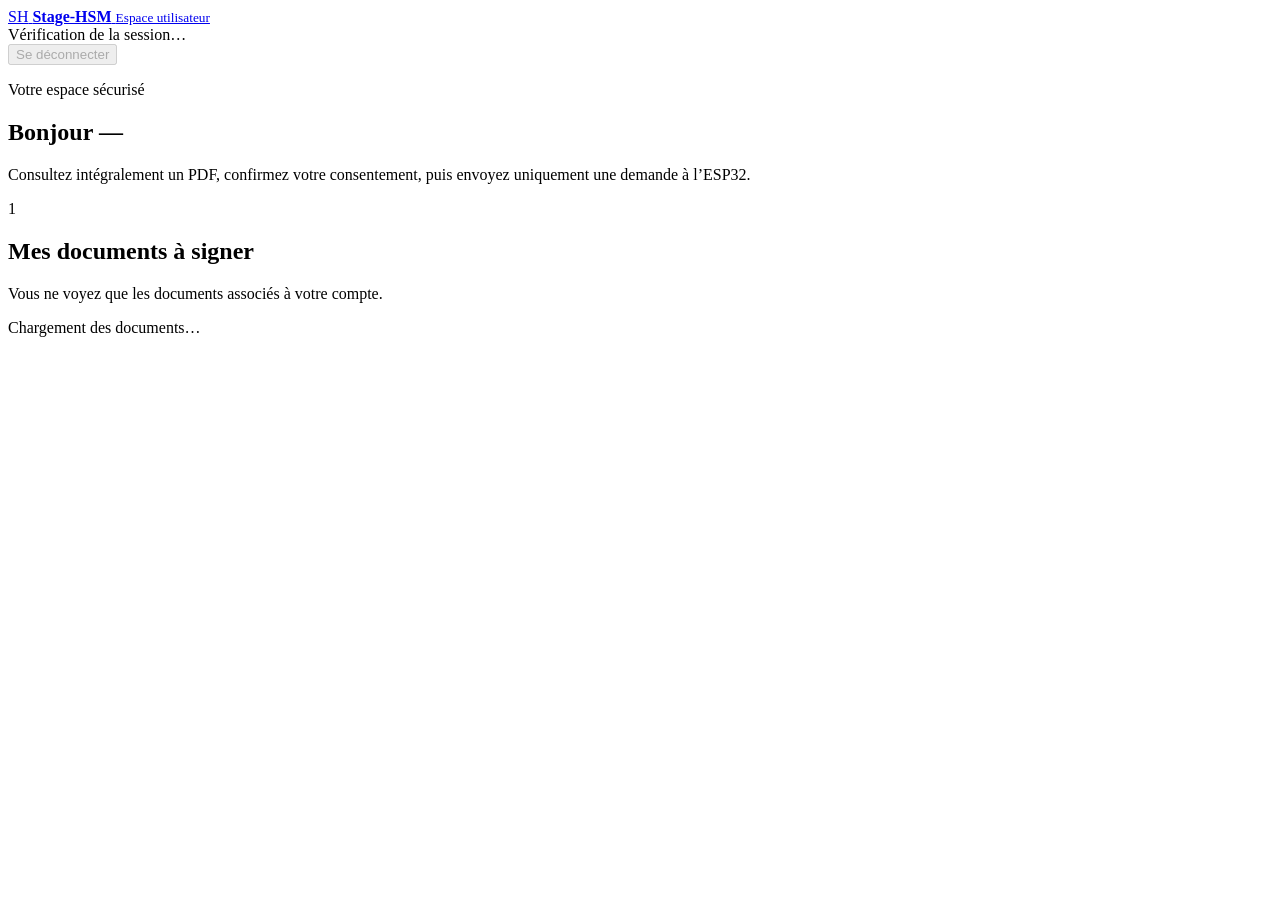
==== app/user_web/templates/index.html @ b2491917 "Stabilize Stage-HSM signing workflow and admin user separation" ====
<!doctype html>
<html lang="fr">
<head>
  <meta charset="utf-8">
  <meta name="viewport" content="width=device-width, initial-scale=1">
  <meta name="color-scheme" content="light">
  <title>Mes documents | Stage-HSM</title>
  <link rel="stylesheet" href="/ui/static/styles.css">
  <link rel="stylesheet" href="/user/static/user.css">
  <script src="/user/static/app.js" defer></script>
</head>
<body class="app-page user-app-page">
  <header class="app-header">
    <div class="header-inner">
      <a class="brand brand-link" href="/user" aria-label="Accueil utilisateur Stage-HSM">
        <span class="brand-mark" aria-hidden="true">SH</span>
        <span>
          <strong>Stage-HSM</strong>
          <small>Espace utilisateur</small>
        </span>
      </a>

      <div class="session-actions">
        <span id="session-indicator" class="session-indicator" role="status">Vérification de la session…</span>
        <form id="logout-form" action="/user/logout" method="post">
          <button id="logout-button" class="button button-quiet" type="submit" disabled>Se déconnecter</button>
        </form>
      </div>
    </div>
  </header>

  <main class="page-shell user-shell">
    <section class="intro" aria-labelledby="page-title">
      <p class="eyebrow">Votre espace sécurisé</p>
      <h1 id="page-title">Bonjour <span id="user-name">—</span></h1>
      <p>Consultez intégralement un PDF, confirmez votre consentement, puis envoyez uniquement une demande à l’ESP32.</p>
    </section>

    <div id="global-alert" class="alert" role="alert" aria-live="assertive" hidden></div>

    <section class="panel" aria-labelledby="documents-title">
      <div class="panel-heading">
        <span class="step-number" aria-hidden="true">1</span>
        <div>
          <h2 id="documents-title">Mes documents à signer</h2>
          <p>Vous ne voyez que les documents associés à votre compte.</p>
        </div>
      </div>

      <div id="documents-list" class="user-document-list" aria-live="polite">
        <p class="empty-state">Chargement des documents…</p>
      </div>
    </section>

    <section id="consent-panel" class="panel consent-panel" aria-labelledby="consent-title" hidden>
      <div class="panel-heading">
        <span class="step-number" aria-hidden="true">2</span>
        <div>
          <h2 id="consent-title">Consentement à la signature</h2>
          <p id="consent-document-name">—</p>
          <p>Cette étape enregistre votre consentement. L’authentification sur le terminal ESP32 ne commence qu’après votre demande.</p>
        </div>
      </div>

      <form id="consent-form" class="consent-form">
        <label class="consent-check">
          <input id="document-viewed" type="checkbox" required>
          <span>J’ai consulté le document.</span>
        </label>
        <label class="consent-check">
          <input id="signature-confirmed" type="checkbox" required>
          <span>Je confirme vouloir signer ce document.</span>
        </label>
        <div class="consent-actions">
          <button id="cancel-consent" class="button button-quiet" type="button">Annuler</button>
          <button id="request-signature" class="button button-accent" type="submit">Demander la signature</button>
        </div>
      </form>

      <div id="request-status" class="user-request-status" role="status" aria-live="polite" hidden>
        <strong id="request-state">—</strong>
        <span id="request-message">—</span>
      </div>
    </section>
  </main>
</body>
</html>
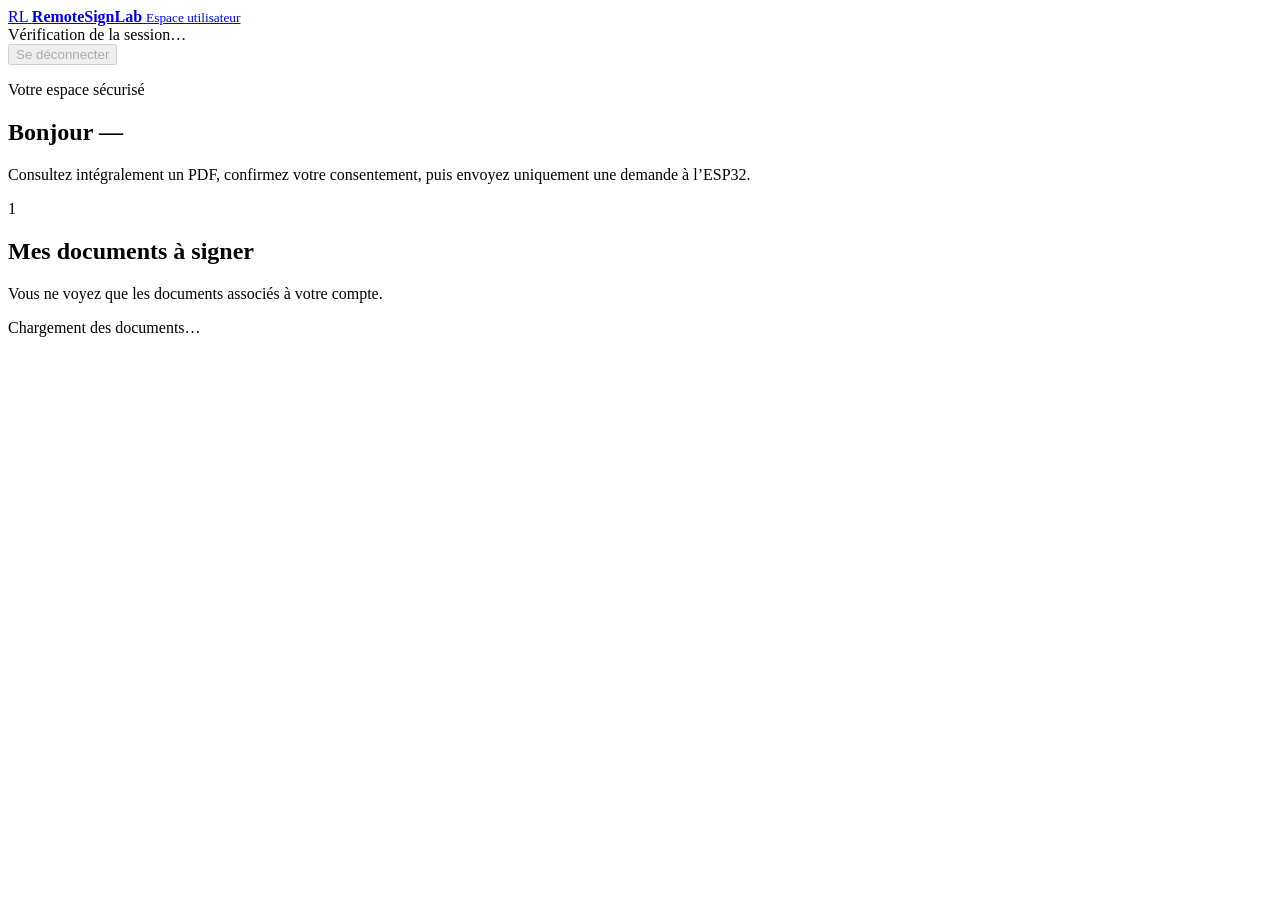
==== commit d6708a9d: "Rename project to RemoteSignLab" ====
--- a/app/user_web/templates/index.html
+++ b/app/user_web/templates/index.html
@@ -4,7 +4,7 @@
   <meta charset="utf-8">
   <meta name="viewport" content="width=device-width, initial-scale=1">
   <meta name="color-scheme" content="light">
-  <title>Mes documents | Stage-HSM</title>
+  <title>Mes documents | RemoteSignLab</title>
   <link rel="stylesheet" href="/ui/static/styles.css">
   <link rel="stylesheet" href="/user/static/user.css">
   <script src="/user/static/app.js" defer></script>
@@ -12,10 +12,10 @@
 <body class="app-page user-app-page">
   <header class="app-header">
     <div class="header-inner">
-      <a class="brand brand-link" href="/user" aria-label="Accueil utilisateur Stage-HSM">
-        <span class="brand-mark" aria-hidden="true">SH</span>
+      <a class="brand brand-link" href="/user" aria-label="Accueil utilisateur RemoteSignLab">
+        <span class="brand-mark" aria-hidden="true">RL</span>
         <span>
-          <strong>Stage-HSM</strong>
+          <strong>RemoteSignLab</strong>
           <small>Espace utilisateur</small>
         </span>
       </a>
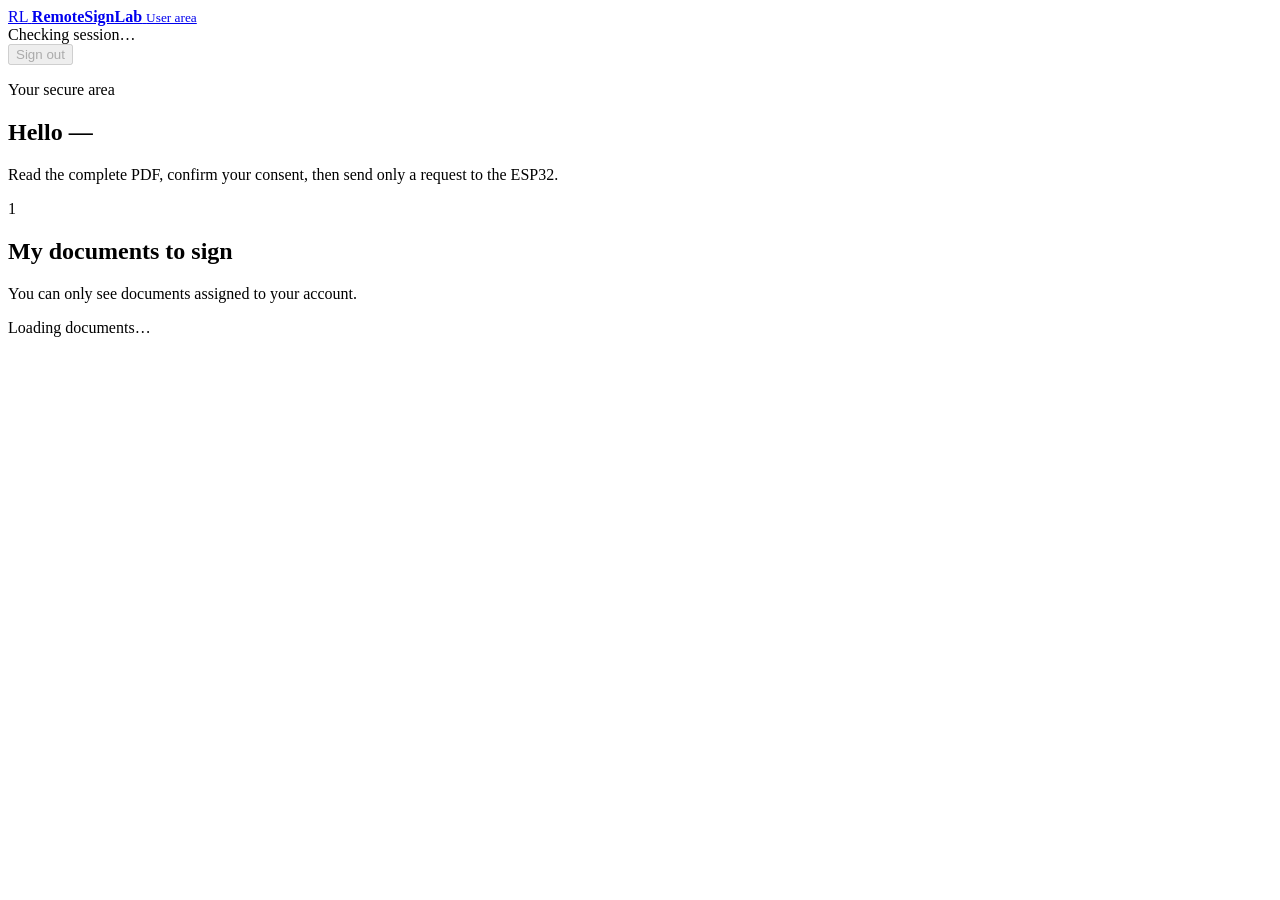
==== commit 9d97b492: "Convert repository content to English" ====
--- a/app/user_web/templates/index.html
+++ b/app/user_web/templates/index.html
@@ -1,10 +1,10 @@
 <!doctype html>
-<html lang="fr">
+<html lang="en">
 <head>
   <meta charset="utf-8">
   <meta name="viewport" content="width=device-width, initial-scale=1">
   <meta name="color-scheme" content="light">
-  <title>Mes documents | RemoteSignLab</title>
+  <title>My documents | RemoteSignLab</title>
   <link rel="stylesheet" href="/ui/static/styles.css">
   <link rel="stylesheet" href="/user/static/user.css">
   <script src="/user/static/app.js" defer></script>
@@ -12,18 +12,18 @@
 <body class="app-page user-app-page">
   <header class="app-header">
     <div class="header-inner">
-      <a class="brand brand-link" href="/user" aria-label="Accueil utilisateur RemoteSignLab">
+      <a class="brand brand-link" href="/user" aria-label="RemoteSignLab user home">
         <span class="brand-mark" aria-hidden="true">RL</span>
         <span>
           <strong>RemoteSignLab</strong>
-          <small>Espace utilisateur</small>
+          <small>User area</small>
         </span>
       </a>
 
       <div class="session-actions">
-        <span id="session-indicator" class="session-indicator" role="status">Vérification de la session…</span>
+        <span id="session-indicator" class="session-indicator" role="status">Checking session…</span>
         <form id="logout-form" action="/user/logout" method="post">
-          <button id="logout-button" class="button button-quiet" type="submit" disabled>Se déconnecter</button>
+          <button id="logout-button" class="button button-quiet" type="submit" disabled>Sign out</button>
         </form>
       </div>
     </div>
@@ -31,9 +31,9 @@
 
   <main class="page-shell user-shell">
     <section class="intro" aria-labelledby="page-title">
-      <p class="eyebrow">Votre espace sécurisé</p>
-      <h1 id="page-title">Bonjour <span id="user-name">—</span></h1>
-      <p>Consultez intégralement un PDF, confirmez votre consentement, puis envoyez uniquement une demande à l’ESP32.</p>
+      <p class="eyebrow">Your secure area</p>
+      <h1 id="page-title">Hello <span id="user-name">—</span></h1>
+      <p>Read the complete PDF, confirm your consent, then send only a request to the ESP32.</p>
     </section>
 
     <div id="global-alert" class="alert" role="alert" aria-live="assertive" hidden></div>
@@ -42,13 +42,13 @@
       <div class="panel-heading">
         <span class="step-number" aria-hidden="true">1</span>
         <div>
-          <h2 id="documents-title">Mes documents à signer</h2>
-          <p>Vous ne voyez que les documents associés à votre compte.</p>
+          <h2 id="documents-title">My documents to sign</h2>
+          <p>You can only see documents assigned to your account.</p>
         </div>
       </div>
 
       <div id="documents-list" class="user-document-list" aria-live="polite">
-        <p class="empty-state">Chargement des documents…</p>
+        <p class="empty-state">Loading documents…</p>
       </div>
     </section>
 
@@ -56,24 +56,24 @@
       <div class="panel-heading">
         <span class="step-number" aria-hidden="true">2</span>
         <div>
-          <h2 id="consent-title">Consentement à la signature</h2>
+          <h2 id="consent-title">Consent to sign</h2>
           <p id="consent-document-name">—</p>
-          <p>Cette étape enregistre votre consentement. L’authentification sur le terminal ESP32 ne commence qu’après votre demande.</p>
+          <p>This step records your consent. Authentication on the ESP32 device starts only after your request.</p>
         </div>
       </div>
 
       <form id="consent-form" class="consent-form">
         <label class="consent-check">
           <input id="document-viewed" type="checkbox" required>
-          <span>J’ai consulté le document.</span>
+          <span>I have reviewed the document.</span>
         </label>
         <label class="consent-check">
           <input id="signature-confirmed" type="checkbox" required>
-          <span>Je confirme vouloir signer ce document.</span>
+          <span>I confirm that I want to sign this document.</span>
         </label>
         <div class="consent-actions">
-          <button id="cancel-consent" class="button button-quiet" type="button">Annuler</button>
-          <button id="request-signature" class="button button-accent" type="submit">Demander la signature</button>
+          <button id="cancel-consent" class="button button-quiet" type="button">Cancel</button>
+          <button id="request-signature" class="button button-accent" type="submit">Request signature</button>
         </div>
       </form>
 
